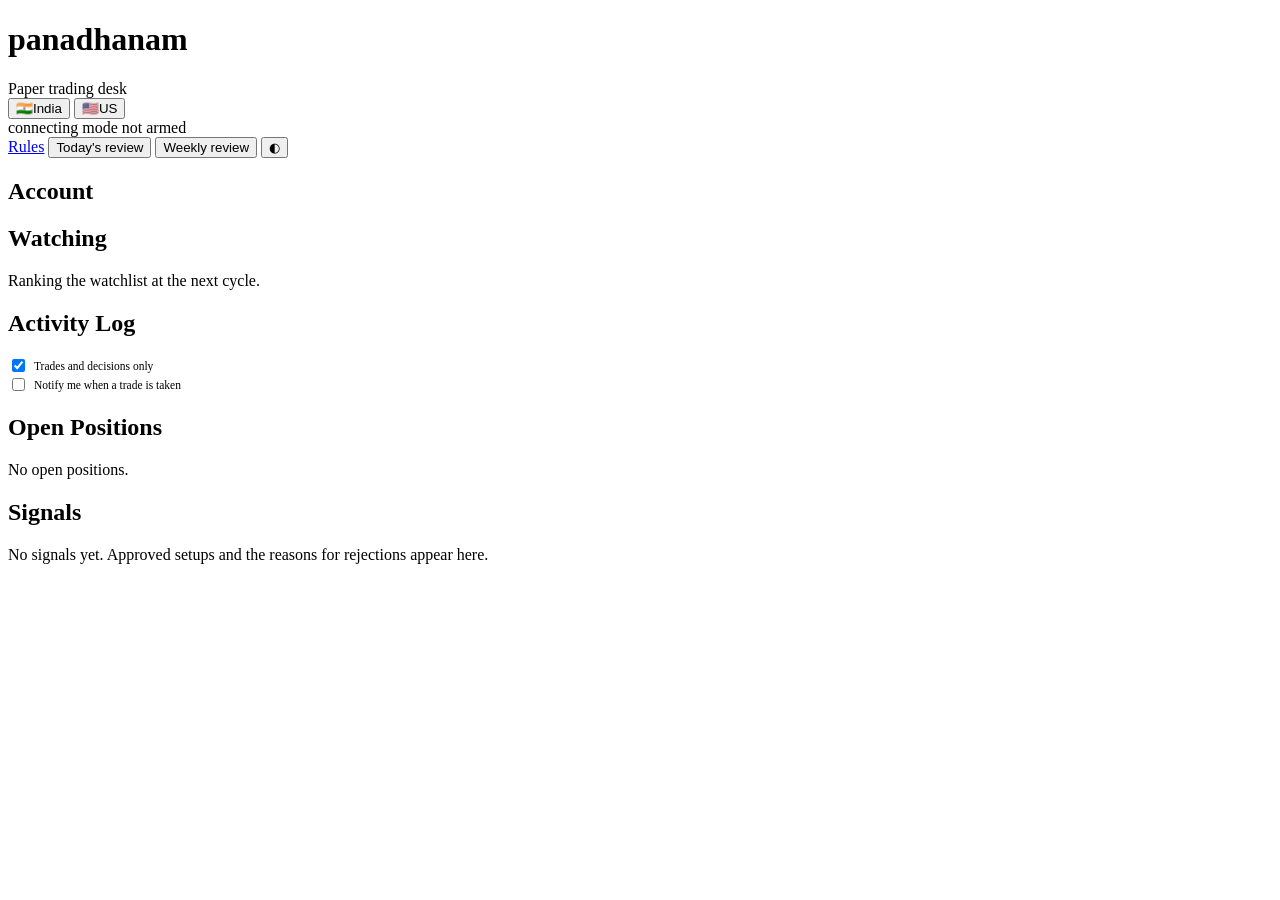
==== dashboard/static/index.html @ 9ab71151 "panadhanam: watch and trade only the top 5 of each band Every 15 minutes the whole 60-name watchlist" ====
<!DOCTYPE html>
<html lang="en" data-theme="dark" data-market="IN">
<head>
<meta charset="utf-8">
<meta name="viewport" content="width=device-width, initial-scale=1">
<title>panadhanam — Trading Desk</title>
<link rel="stylesheet" href="/static/styles.css">
<link rel="icon" href="data:image/svg+xml,<svg xmlns='http://www.w3.org/2000/svg' viewBox='0 0 100 100'><text y='.9em' font-size='90'>📊</text></svg>">
</head>
<body>

<!-- The header is status and review, nothing else. The desk cycles, scans and
     arms itself; buttons that do those by hand were a way to get it into a
     state nobody remembered choosing. -->
<header>
  <div class="brand">
    <h1>panadhanam</h1>
    <span class="tag">Paper trading desk</span>
  </div>

  <div class="market-switch" id="market-switch" role="group" aria-label="Select market">
    <button data-market="IN" aria-pressed="true">
      <span class="flag">🇮🇳</span><span class="label">India</span>
    </button>
    <button data-market="US" aria-pressed="false">
      <span class="flag">🇺🇸</span><span class="label">US</span>
    </button>
  </div>

  <span class="badge market" id="market-clock" title="Current time in the market's own timezone"></span>
  <span class="badge" id="conn"><span class="dot off" id="conn-dot"></span><span id="conn-text">connecting</span></span>
  <span class="badge" id="mode-badge">mode</span>
  <span class="badge" id="td-badge">not armed</span>
  <!-- Only while the desk is not armed: a paper account arms itself at the
       open, so this is for starting it by hand after a Stop or a late boot. -->
  <button id="btn-td-start" class="primary" hidden>▶ Start trading day</button>

  <div class="header-actions">
    <a class="rules-link" id="btn-rules" href="#rules"
       title="The rules the desk trades by, from the live config">Rules</a>
    <button id="btn-day-review">Today's review</button>
    <button id="btn-weekly">Weekly review</button>
    <button id="btn-theme" title="Toggle light/dark">◐</button>
  </div>
</header>

<!-- Opened from the header link, or directly at /#rules. Written from the
     live config by /api/rules, so the numbers are the ones in force. -->
<dialog id="rules-dialog" aria-labelledby="rules-title">
  <div class="rules-head">
    <h2 id="rules-title">Rules &amp; strategy</h2>
    <span class="count" id="rules-meta"></span>
    <button id="rules-close" aria-label="Close">✕</button>
  </div>
  <div class="rules-body" id="rules-body"><div class="empty">Loading…</div></div>
</dialog>

<div id="banners"></div>

<main class="lean">

  <!-- ============================ RISK ============================ -->
  <section class="card span-all">
    <h2>Account <span class="count" id="risk-updated"></span></h2>
    <div class="stats" id="risk-stats"></div>
  </section>

  <!-- ============================ FOCUS =========================== -->
  <!-- The only names the desk cycles on and may trade: the top of each band,
       re-ranked on its own clock. -->
  <section class="card span-all">
    <h2>Watching <span class="count" id="focus-meta"></span></h2>
    <div id="focus-body"><div class="empty">Ranking the watchlist at the next cycle.</div></div>
  </section>

  <!-- ============================ ACTIVITY ======================== -->
  <!-- Where the chart used to be: what the desk decided and why is what a
       paper desk is read from. -->
  <section class="card span-all">
    <h2>Activity Log <span class="count" id="log-meta"></span></h2>
    <div class="chart-toolbar">
      <label style="display:flex;align-items:center;gap:6px;font-size:11.5px">
        <input type="checkbox" id="log-decisions" checked style="width:auto">
        Trades and decisions only
      </label>
      <label style="display:flex;align-items:center;gap:6px;font-size:11.5px">
        <input type="checkbox" id="notify-trades" style="width:auto">
        Notify me when a trade is taken
      </label>
      <span id="log-hint" style="font-size:11.5px;color:var(--text-muted)"></span>
    </div>
    <div class="scroll flush" id="log"></div>
  </section>

  <!-- ====================== POSITIONS + SIGNALS =================== -->
  <section class="card">
    <h2>Open Positions <span class="count" id="positions-meta"></span></h2>
    <div class="scroll flush" id="positions">
      <div class="empty">No open positions.</div>
    </div>
  </section>

  <section class="card">
    <h2>Signals <span class="count" id="signal-count"></span></h2>
    <div class="scroll" id="signals">
      <div class="empty">No signals yet. Approved setups and the reasons for rejections appear here.</div>
    </div>
  </section>

  <!-- ====================== REVIEWS (on demand) =================== -->
  <section class="card span-all" id="s-today" hidden>
    <h2>Today <span class="count" id="today-meta"></span></h2>
    <div id="today-body"></div>
  </section>

  <section class="card span-all" id="s-weekly" hidden>
    <h2>Weekly Review <span class="count" id="weekly-meta"></span></h2>
    <div class="chart-toolbar">
      <button id="btn-weekly-md" disabled>Download .md</button>
      <button id="btn-weekly-json" disabled>Download .json</button>
      <button id="btn-weekly-save" disabled
              title="Write it into journal/weekly/ so you can commit it">Save to repo</button>
      <span id="weekly-status" style="font-size:11.5px;color:var(--text-muted)"></span>
    </div>
    <div id="weekly-body"></div>
  </section>

</main>

<script src="/static/app.js"></script>
</body>
</html>
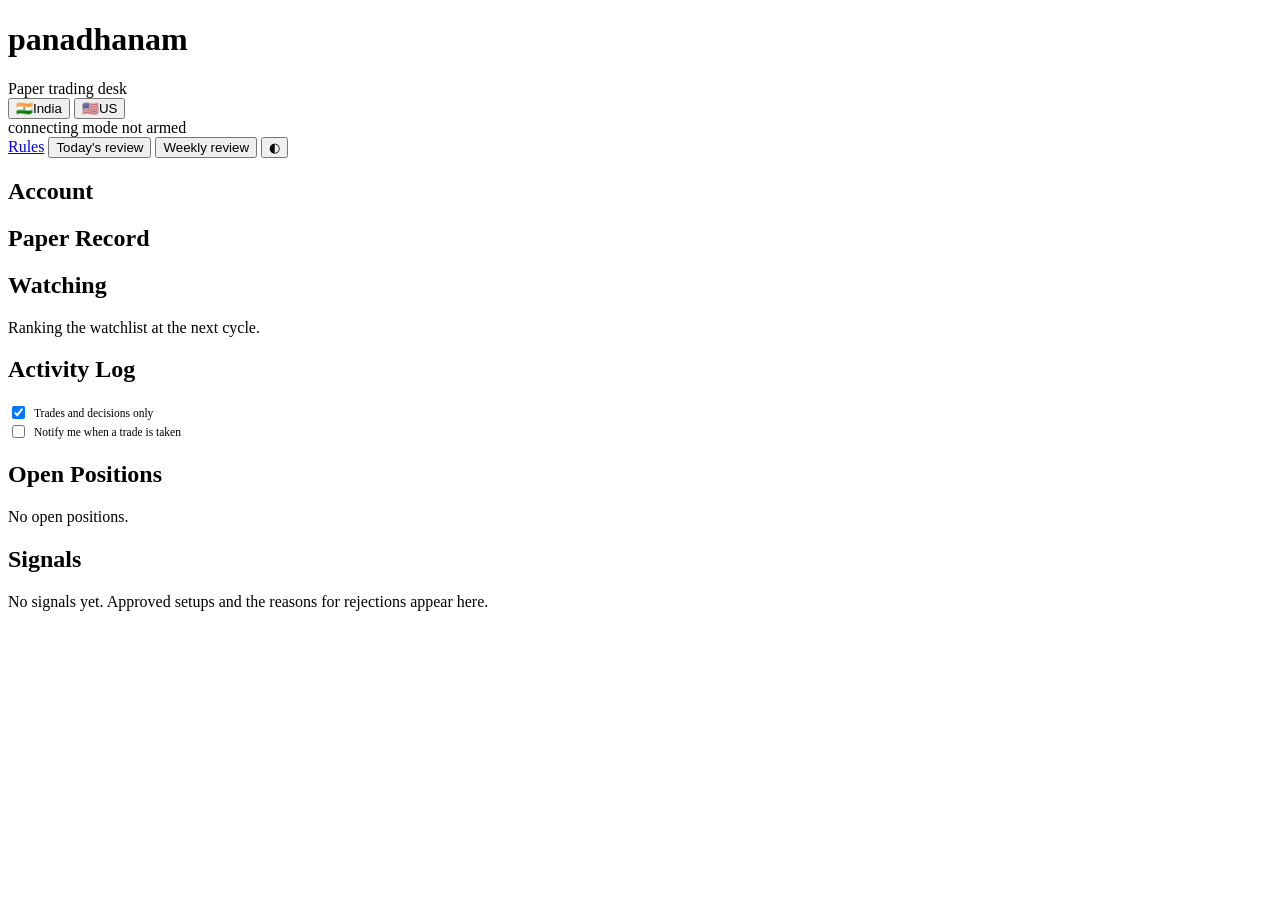
==== commit 68d49147: "panadhanam: Paper Record panel, and a paper budget that survives a restart Paper Record (GET /api/pa" ====
--- a/dashboard/static/index.html
+++ b/dashboard/static/index.html
@@ -65,6 +65,15 @@
     <div class="stats" id="risk-stats"></div>
   </section>
 
+  <!-- ========================= PAPER RECORD ======================= -->
+  <!-- Filled paper trades only — what the desk bought and sold, and the
+       result. Alerts on unarmed days are counted separately. -->
+  <section class="card span-all">
+    <h2>Paper Record <span class="count" id="record-meta"></span></h2>
+    <div class="stats" id="record-stats"></div>
+    <div id="record-trades"></div>
+  </section>
+
   <!-- ============================ FOCUS =========================== -->
   <!-- The only names the desk cycles on and may trade: the top of each band,
        re-ranked on its own clock. -->
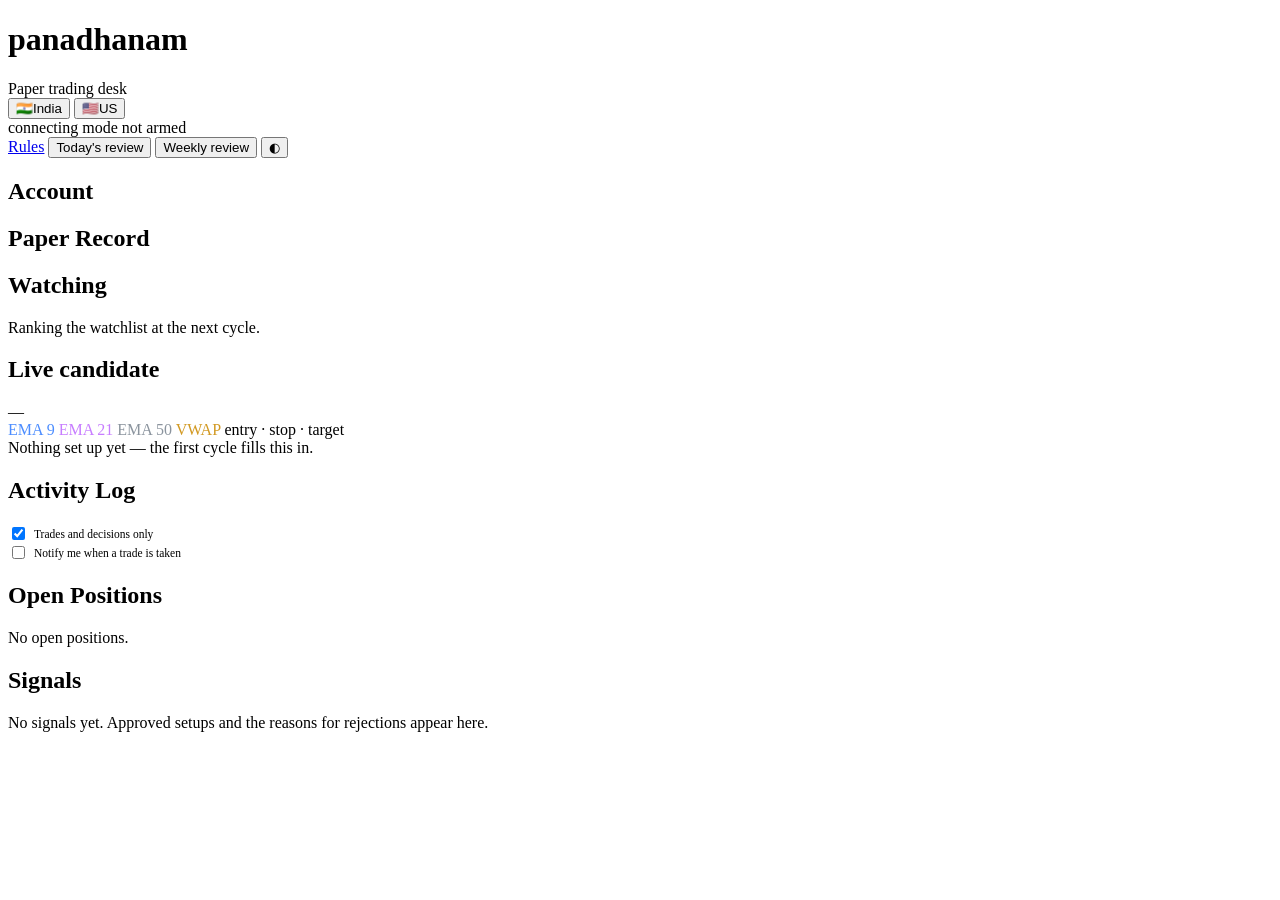
==== commit 2f325755: "Dashboard: a Live candidate panel, as in panaoptions The symbol the desk is on, as a 5m chart (EMA 9" ====
--- a/dashboard/static/index.html
+++ b/dashboard/static/index.html
@@ -70,6 +70,7 @@
        result. Alerts on unarmed days are counted separately. -->
   <section class="card span-all">
     <h2>Paper Record <span class="count" id="record-meta"></span></h2>
+    <div class="record-current" id="record-current"></div>
     <div class="stats" id="record-stats"></div>
     <div id="record-trades"></div>
   </section>
@@ -82,9 +83,34 @@
     <div id="focus-body"><div class="empty">Ranking the watchlist at the next cycle.</div></div>
   </section>
 
+  <!-- ========================= LIVE CANDIDATE ===================== -->
+  <!-- The symbol the desk is on, and the newest trade the risk desk judged —
+       taken or refused — with its entry, stop and target on the chart. -->
+  <section class="card span-all" id="s-candidate">
+    <h2>Live candidate <span class="count" id="cand-meta"></span></h2>
+    <div class="candidate">
+      <div class="candidate-chart">
+        <div class="chart-head">
+          <span id="cand-symbol">—</span>
+          <span id="cand-freshness"></span>
+        </div>
+        <div id="cand-chart"></div>
+        <div class="chart-legend">
+          <span style="color:#4c8dff">EMA 9</span>
+          <span style="color:#c77dff">EMA 21</span>
+          <span style="color:#8b949e">EMA 50</span>
+          <span style="color:#d29922">VWAP</span>
+          <span class="dash-key">entry · stop · target</span>
+        </div>
+      </div>
+      <div class="candidate-why" id="cand-why">
+        <div class="empty">Nothing set up yet — the first cycle fills this in.</div>
+      </div>
+    </div>
+  </section>
+
   <!-- ============================ ACTIVITY ======================== -->
-  <!-- Where the chart used to be: what the desk decided and why is what a
-       paper desk is read from. -->
+  <!-- What the desk decided and why is what a paper desk is read from. -->
   <section class="card span-all">
     <h2>Activity Log <span class="count" id="log-meta"></span></h2>
     <div class="chart-toolbar">
@@ -136,6 +162,7 @@
 
 </main>
 
+<script src="/static/vendor-lightweight-charts.js"></script>
 <script src="/static/app.js"></script>
 </body>
 </html>
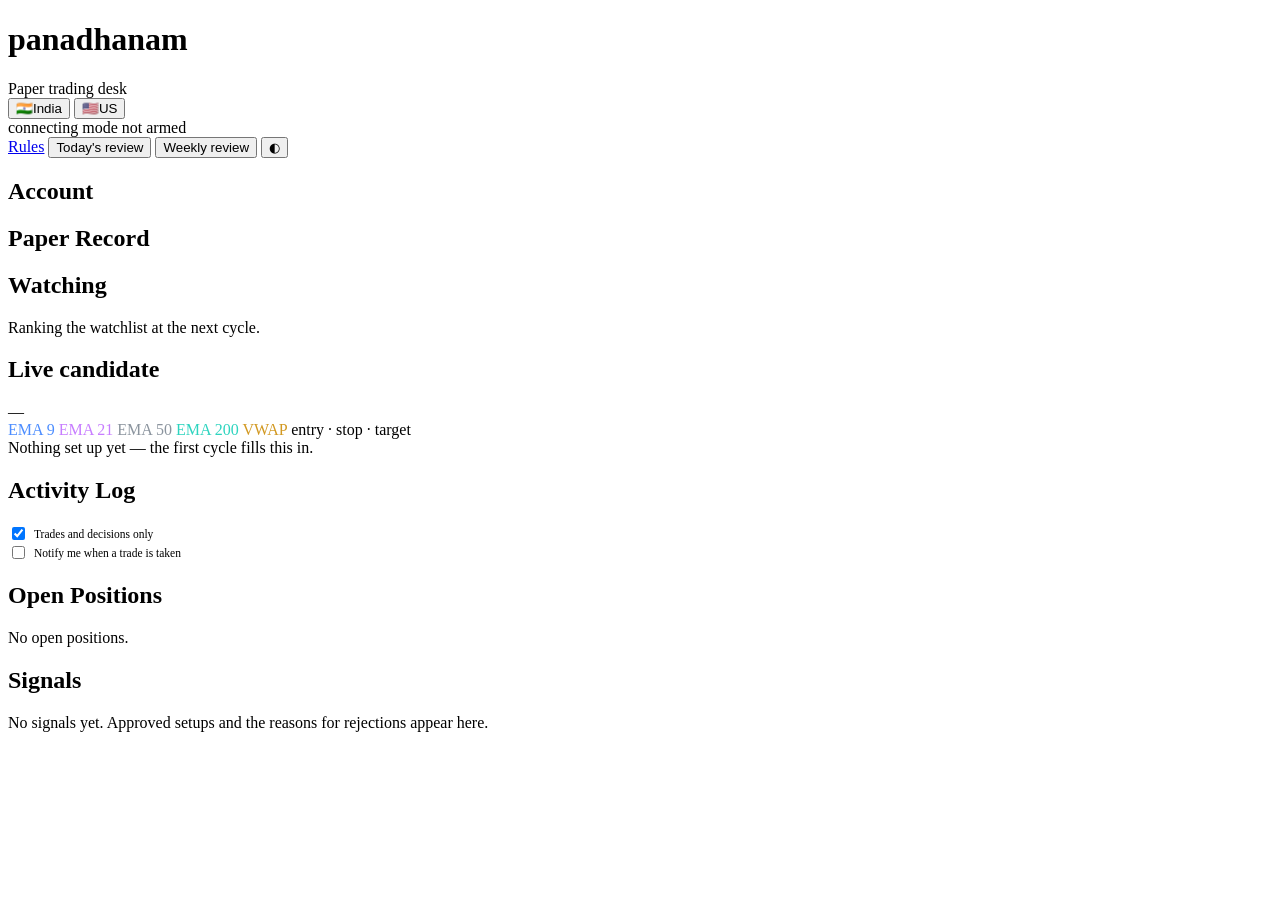
==== commit b8e86e14: "Live candidate chart: EMA 200, with 600 warm-up bars behind today The user's call (2 Oct 2026), for " ====
--- a/dashboard/static/index.html
+++ b/dashboard/static/index.html
@@ -99,6 +99,7 @@
           <span style="color:#4c8dff">EMA 9</span>
           <span style="color:#c77dff">EMA 21</span>
           <span style="color:#8b949e">EMA 50</span>
+          <span style="color:#2dd4bf">EMA 200</span>
           <span style="color:#d29922">VWAP</span>
           <span class="dash-key">entry · stop · target</span>
         </div>
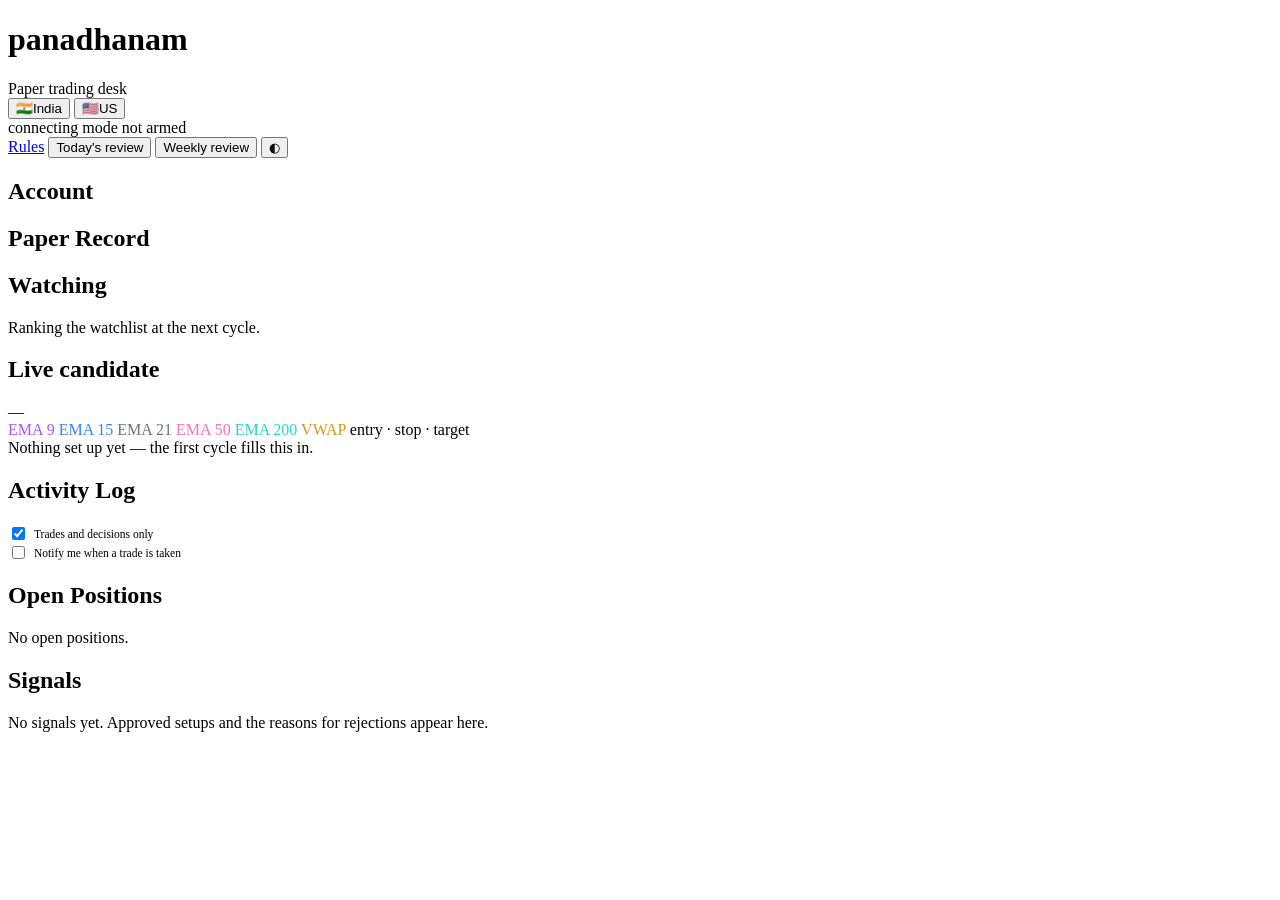
==== commit fdca16ab: "SJK 9-15-21: the user's 9 / 15 / 21 EMA Master Strategy app/strategies/sjk_9_15_21.py, in modular pa" ====
--- a/dashboard/static/index.html
+++ b/dashboard/static/index.html
@@ -96,9 +96,10 @@
         </div>
         <div id="cand-chart"></div>
         <div class="chart-legend">
-          <span style="color:#4c8dff">EMA 9</span>
-          <span style="color:#c77dff">EMA 21</span>
-          <span style="color:#8b949e">EMA 50</span>
+          <span style="color:#a855f7">EMA 9</span>
+          <span style="color:#3b82f6">EMA 15</span>
+          <span style="color:#6b7280">EMA 21</span>
+          <span style="color:#f472b6">EMA 50</span>
           <span style="color:#2dd4bf">EMA 200</span>
           <span style="color:#d29922">VWAP</span>
           <span class="dash-key">entry · stop · target</span>
